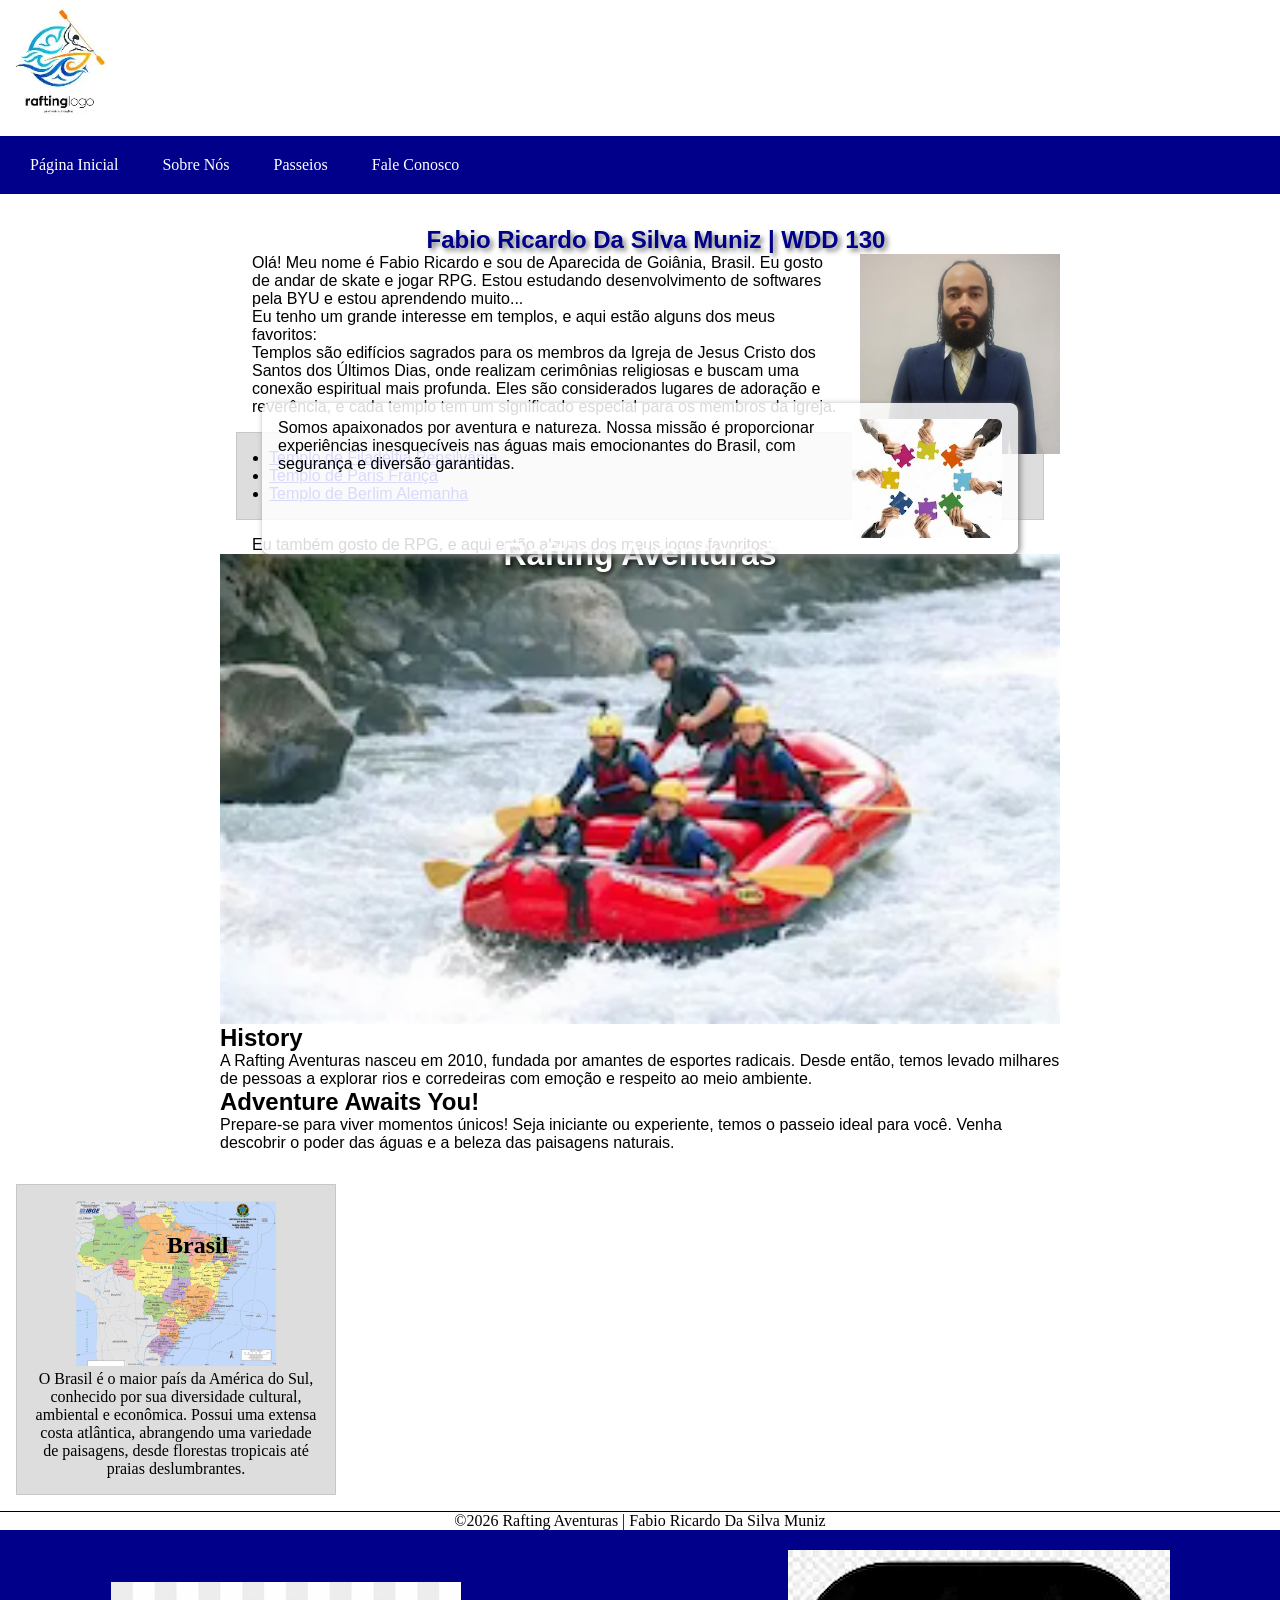
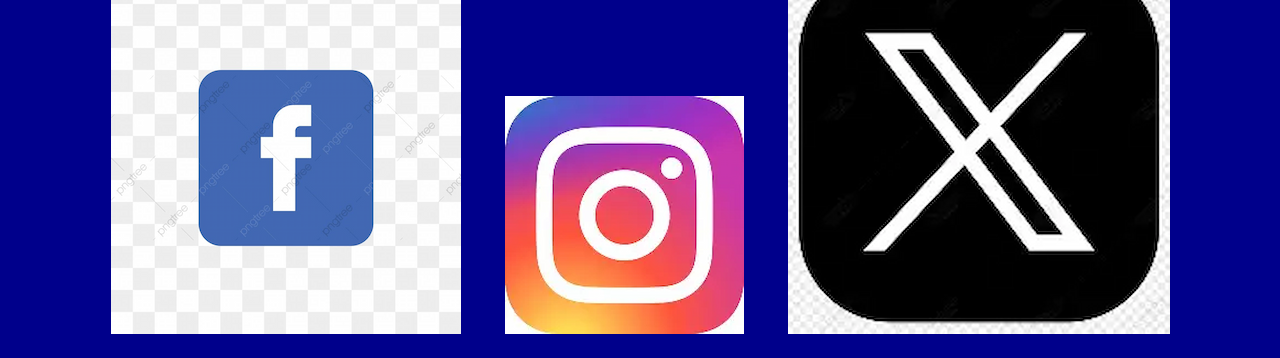
==== index.html @ ad24a940 "atualiza a descrição da página e reorganiza o conteúdo para melhor apresentação e clareza" ====
<!DOCTYPE html>
<html lang="pt-BR">
<head>
  <meta charset="utf-8">
  <meta name="viewport" content="width=device-width,initial-scale=1.0">
  <title>Sobre Nós | Rafting Aventuras</title>

  <meta name="description" content="Página inicial de Fabio Ricardo Da Silva Muniz para o curso WDD 130. Contém informações pessoais, estudos e projetos.">
  <meta name="author" content="Fabio Ricardo Da Silva Muniz">
  <link rel="stylesheet" href="estilos/rafting.css">
</head>

<body>
    <header>
  <img src="imagens/logo.png.png" alt="Logotipo da Rafting Aventuras" width="120">
  <nav>
   <a href="index.html">Página Inicial</a>
   <a href="sobre.html">Sobre Nós</a>
   <a href="passeios.html">Passeios</a>
   <a href="contato.html">Fale Conosco</a>
  </nav>
  </header>

  <main>
    <h1 class="indentacao">Fabio Ricardo Da Silva Muniz | WDD 130</h1>
    <img src="imagens/perfil.png" alt="Olá, meu nome é Fabio Ricardo" width="200">
    <p class="indentacao">Olá! Meu nome é Fabio Ricardo e sou de Aparecida de Goiânia, Brasil. Eu gosto de andar de skate e jogar RPG. Estou estudando desenvolvimento de softwares pela BYU e estou aprendendo muito...</p>
     <p class="indentacao">Eu tenho um grande interesse em templos, e aqui estão alguns dos meus favoritos:</p>
     <p class="indentacao">Templos são edifícios sagrados para os membros da Igreja de Jesus Cristo dos Santos dos Últimos Dias, onde realizam cerimônias religiosas e buscam uma conexão espiritual mais profunda. Eles são considerados lugares de adoração e reverência, e cada templo tem um significado especial para os membros da igreja.</p>
    <ul class="caixa indentacao">
      <li><a href="https://www.churchofjesuschrist.org/temples/details/philadelphia-pennsylvania-temple" target="_blank">Templo de Filadélfia Pensilvânia</a></li>
      <li><a href="https://www.churchofjesuschrist.org/temples/details/paris-france-temple" target="_blank">Templo de Paris França</a></li>
      <li><a href="https://www.churchofjesuschrist.org/temples/details/lima-peru-los-olivos-temple" target="_blank">Templo de Berlim Alemanha</a></li>
    </ul>

     <p class="indentacao">Eu também gosto de RPG, e aqui estão alguns dos meus jogos favoritos:</p>
  <div class="hero">
    <img src="imagens/hero-rafting.png" alt="Equipe de rafting navegando em corredeiras">
    <h1>Rafting Aventuras</h1>
    <article>
      <img src="imagens/equipe.png" alt="Equipe de instrutores de rafting">
      <p>Somos apaixonados por aventura e natureza. Nossa missão é proporcionar experiências inesquecíveis nas águas mais emocionantes do Brasil, com segurança e diversão garantidas.</p>
    </article>
  </div>

  <section>
    <h2>History</h2>
    <p>A Rafting Aventuras nasceu em 2010, fundada por amantes de esportes radicais. Desde então, temos levado milhares de pessoas a explorar rios e corredeiras com emoção e respeito ao meio ambiente.</p>
  </section>

  <section>
    <h2>Adventure Awaits You!</h2>
    <p>Prepare-se para viver momentos únicos! Seja iniciante ou experiente, temos o passeio ideal para você. Venha descobrir o poder das águas e a beleza das paisagens naturais.</p>
  </section>
</main>



  <aside class="caixa">
    <h2>Brasil</h2>
    <img src="imagens/brasil-geografico.jpg" alt="Paisagem representando o Brasil">
    <p>O Brasil é o maior país da América do Sul, conhecido por sua diversidade cultural, ambiental e econômica. Possui uma extensa costa atlântica, abrangendo uma variedade de paisagens, desde florestas tropicais até praias deslumbrantes.</p>
  </aside>
<footer>
  <p>©2026 Rafting Aventuras | Fabio Ricardo Da Silva Muniz</p>
  <nav class="socialmedia">
    <a href="https://facebook.com" target="_blank">
      <img src="imagens/facebook.png.png" alt="Facebook">
    </a>
    <a href="https://instagram.com" target="_blank">
      <img src="imagens/instagram.png.png" alt="Instagram">
    </a>
    <a href="https://twitter.com" target="_blank">
      <img src="imagens/twitter.png.png" alt="Twitter">
    </a>
  </nav>
</footer>


</body>
</html>
---- estilos/rafting.css ----
* {
  margin: 0;
  padding: 0;
  box-sizing: border-box;
}

:root {
  --cor-principal: darkblue;
  --cor-texto: #333;
  --cor-fundo-claro: #eee;
  --cor-borda: #000;
  --cor-sombra: gray;
  --fonte-padrao: Arial, sans-serif;
  --largura-maxima: 840px;
}

.hero article {
  position: absolute;
  bottom: 10%;
  left: 5%;
  right: 5%;
  background-color: rgba(255, 255, 255, 0.85);
  padding: 1rem;
  border-radius: 8px;
  text-align: left;
  box-shadow: 2px 2px 6px var(--cor-sombra);
}


main {
  max-width: var(--largura-maxima);
  margin: 2rem auto;
  font-family: var(--fonte-padrao);
}

h1 {
  text-align: center;
  font-size: 1.5rem;
  text-shadow: 3px 3px 5px #777;
  color: var(--cor-principal);
}

nav {
  background-color: var(--cor-principal);
  padding: 10px;
}

nav a {
  color: white;
  display: inline-block;
  padding: 10px 20px;
  text-decoration: none;
}

main img {
  float: right;
  margin-left: 1rem;
}

aside {
  position: relative;
  width: 20rem;
  margin: 1rem;
  border: 1px solid rgb(0 0 0 / 0.2);
  padding: 1rem;
  background-color: var(--cor-fundo-claro);
  color: var(--cor-texto);
  text-align: center;
}

aside img {
  width: 200px;
  height: auto;
}

aside h2 {
  position: absolute;
  top: 47px;
  left: 150px;
}

footer {
  margin-top: 15px;
  border-top: 1px solid var(--cor-borda);
  text-align: center;
}

/* Seletores de Classe */
.caixa {
  margin: 1rem;
  border: 1px solid rgb(0 0 0 / 10%);
  padding: 1rem;
  background-color: #ddd;
  color: #000;
}
 .indentacao {
  padding-left: 2rem;
}
.hero {
  position: relative;
  text-align: center;
}

.hero img {
  width: 100%;
  height: auto;
  display: block;
}

.hero h1 {
  position: absolute;
  top: 40%;
  left: 50%;
  transform: translate(-50%, -50%);
  color: white;
  font-size: 2rem;
  text-shadow: 2px 2px 5px black;
}

.hero article {
  position: absolute;
  bottom: 10%;
  left: 5%;
  right: 5%;
  background-color: rgba(255, 255, 255, 0.85);
  padding: 1rem;
  border-radius: 8px;
  text-align: left;
}
.hero article img {
  float: right;
  width: 150px;
  margin-left: 1rem;
  border-radius: 6px;
}
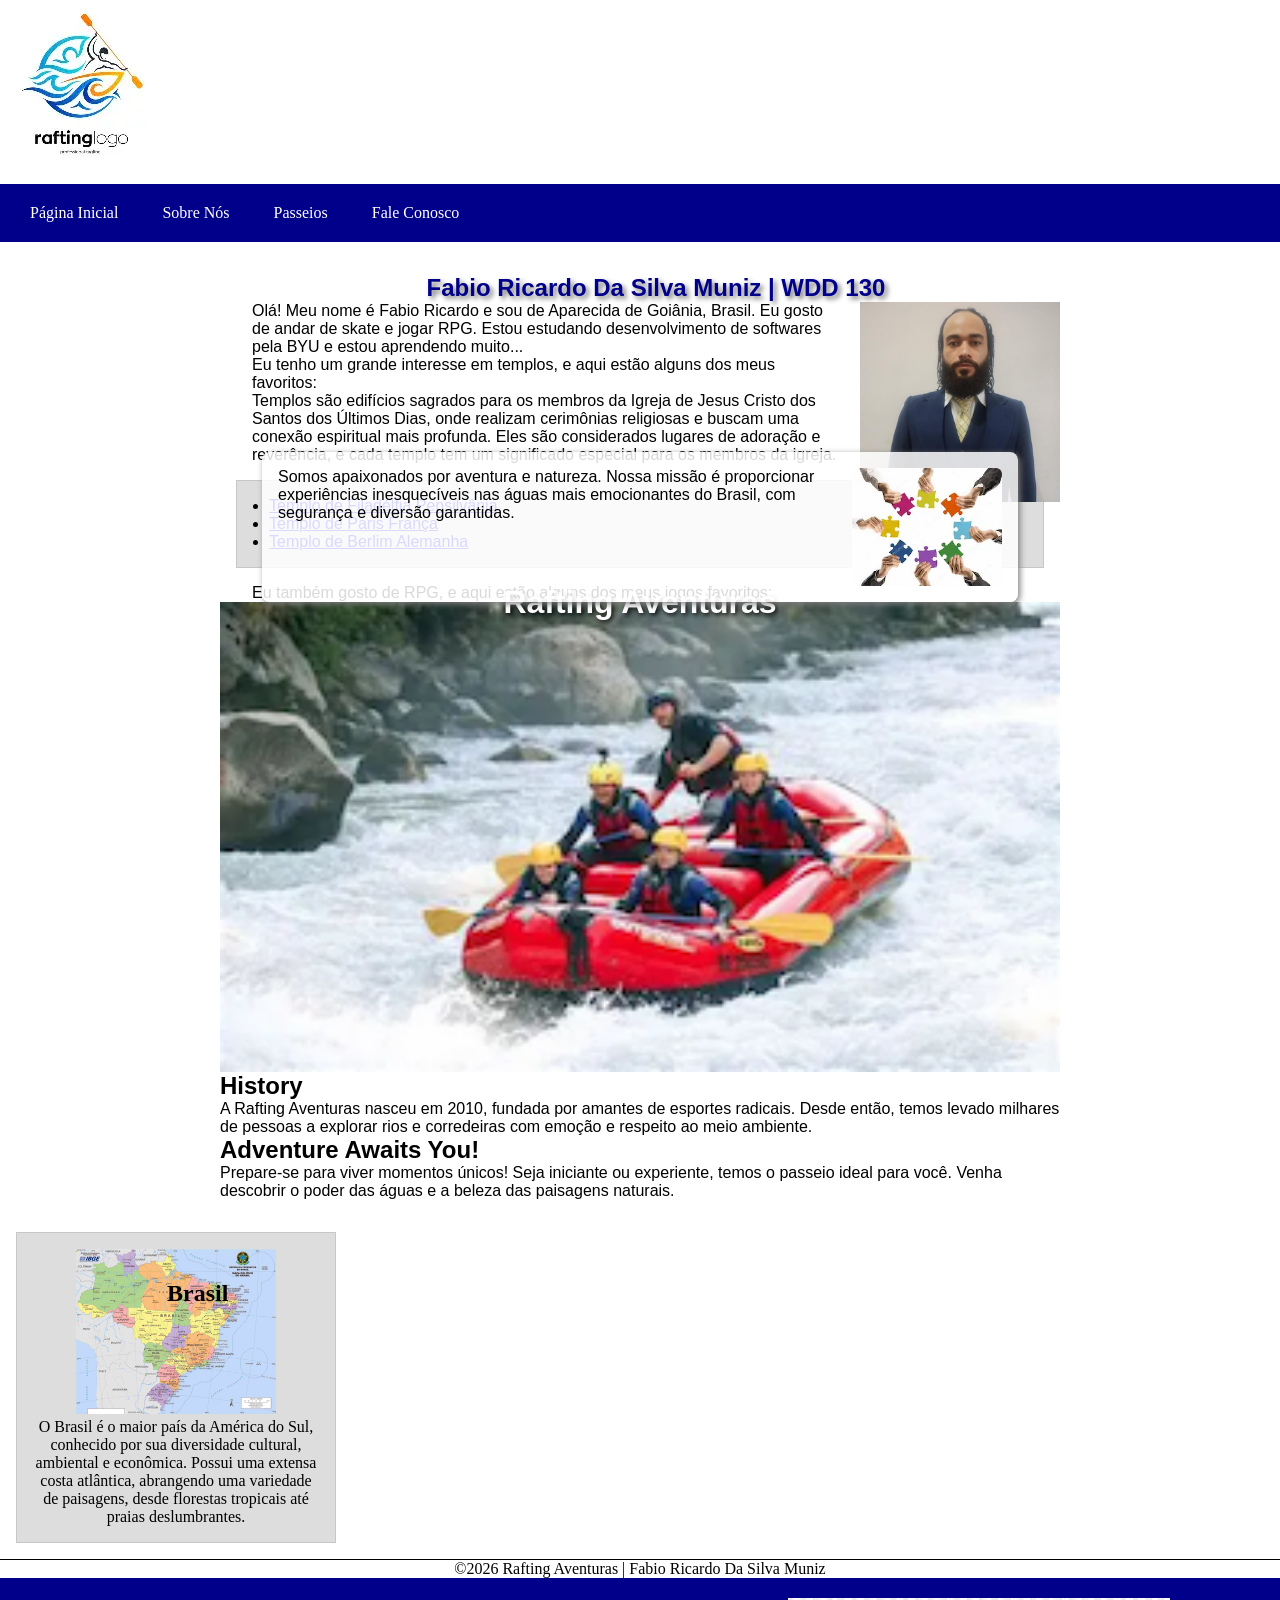
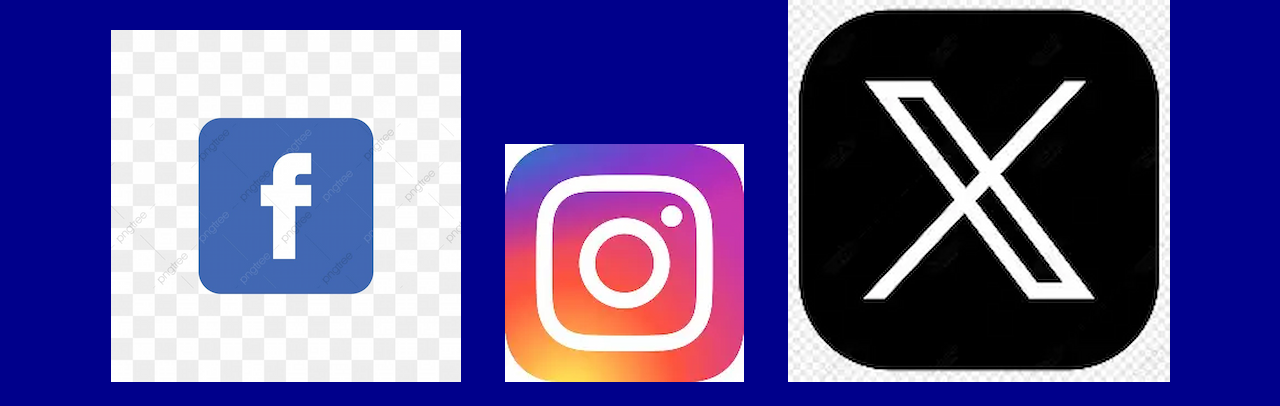
==== commit 71e09706: "Refactor code structure for improved readability and maintainability" ====
--- a/index.html
+++ b/index.html
@@ -8,11 +8,13 @@
   <meta name="description" content="Página inicial de Fabio Ricardo Da Silva Muniz para o curso WDD 130. Contém informações pessoais, estudos e projetos.">
   <meta name="author" content="Fabio Ricardo Da Silva Muniz">
   <link rel="stylesheet" href="estilos/rafting.css">
+
 </head>
 
 <body>
     <header>
-  <img src="imagens/logo.png.png" alt="Logotipo da Rafting Aventuras" width="120">
+  <img src="imagens/logo.png" alt="Logotipo da Rafting Aventuras">
+
   <nav>
    <a href="index.html">Página Inicial</a>
    <a href="sobre.html">Sobre Nós</a>
@@ -65,13 +67,13 @@
   <p>©2026 Rafting Aventuras | Fabio Ricardo Da Silva Muniz</p>
   <nav class="socialmedia">
     <a href="https://facebook.com" target="_blank">
-      <img src="imagens/facebook.png.png" alt="Facebook">
+      <img src="imagens/facebook.png" alt="Facebook">
     </a>
     <a href="https://instagram.com" target="_blank">
-      <img src="imagens/instagram.png.png" alt="Instagram">
+      <img src="imagens/instagram.png" alt="Instagram">
     </a>
     <a href="https://twitter.com" target="_blank">
-      <img src="imagens/twitter.png.png" alt="Twitter">
+      <img src="imagens/twitter.png" alt="Twitter">
     </a>
   </nav>
 </footer>
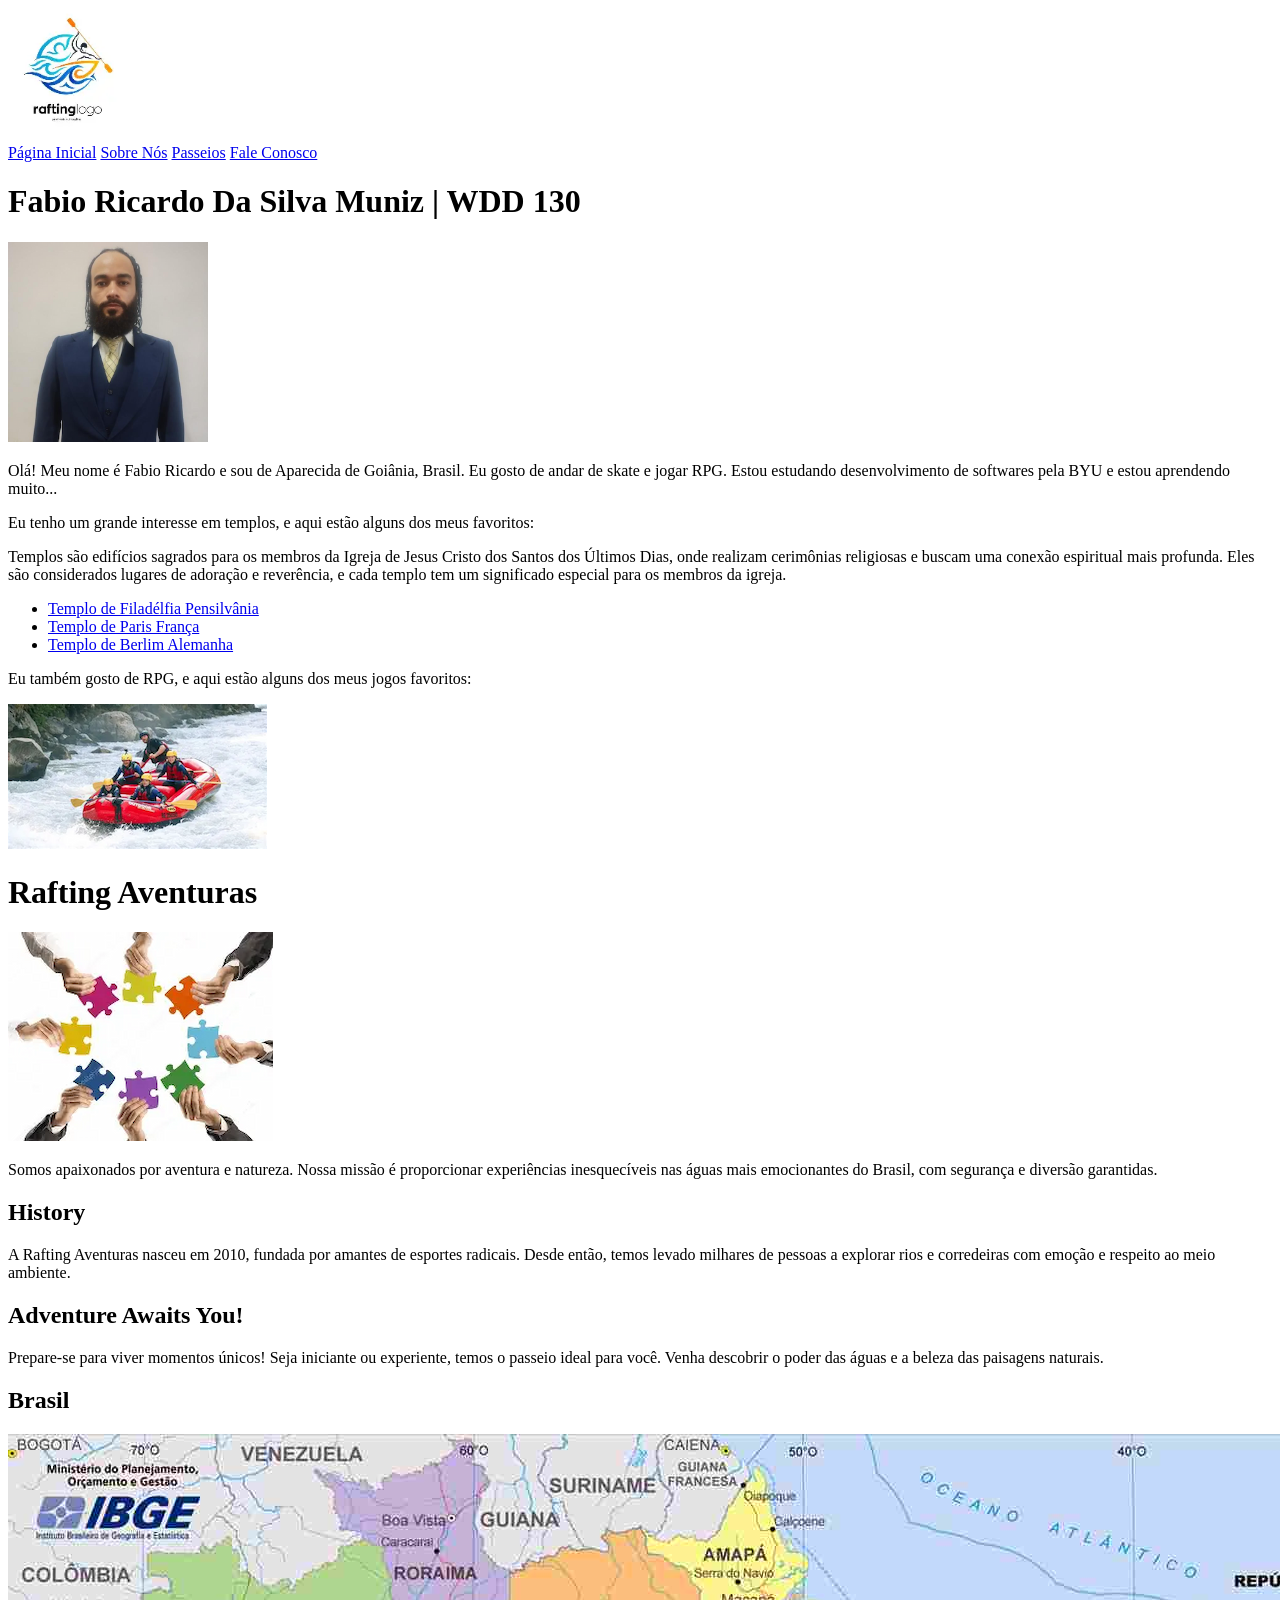
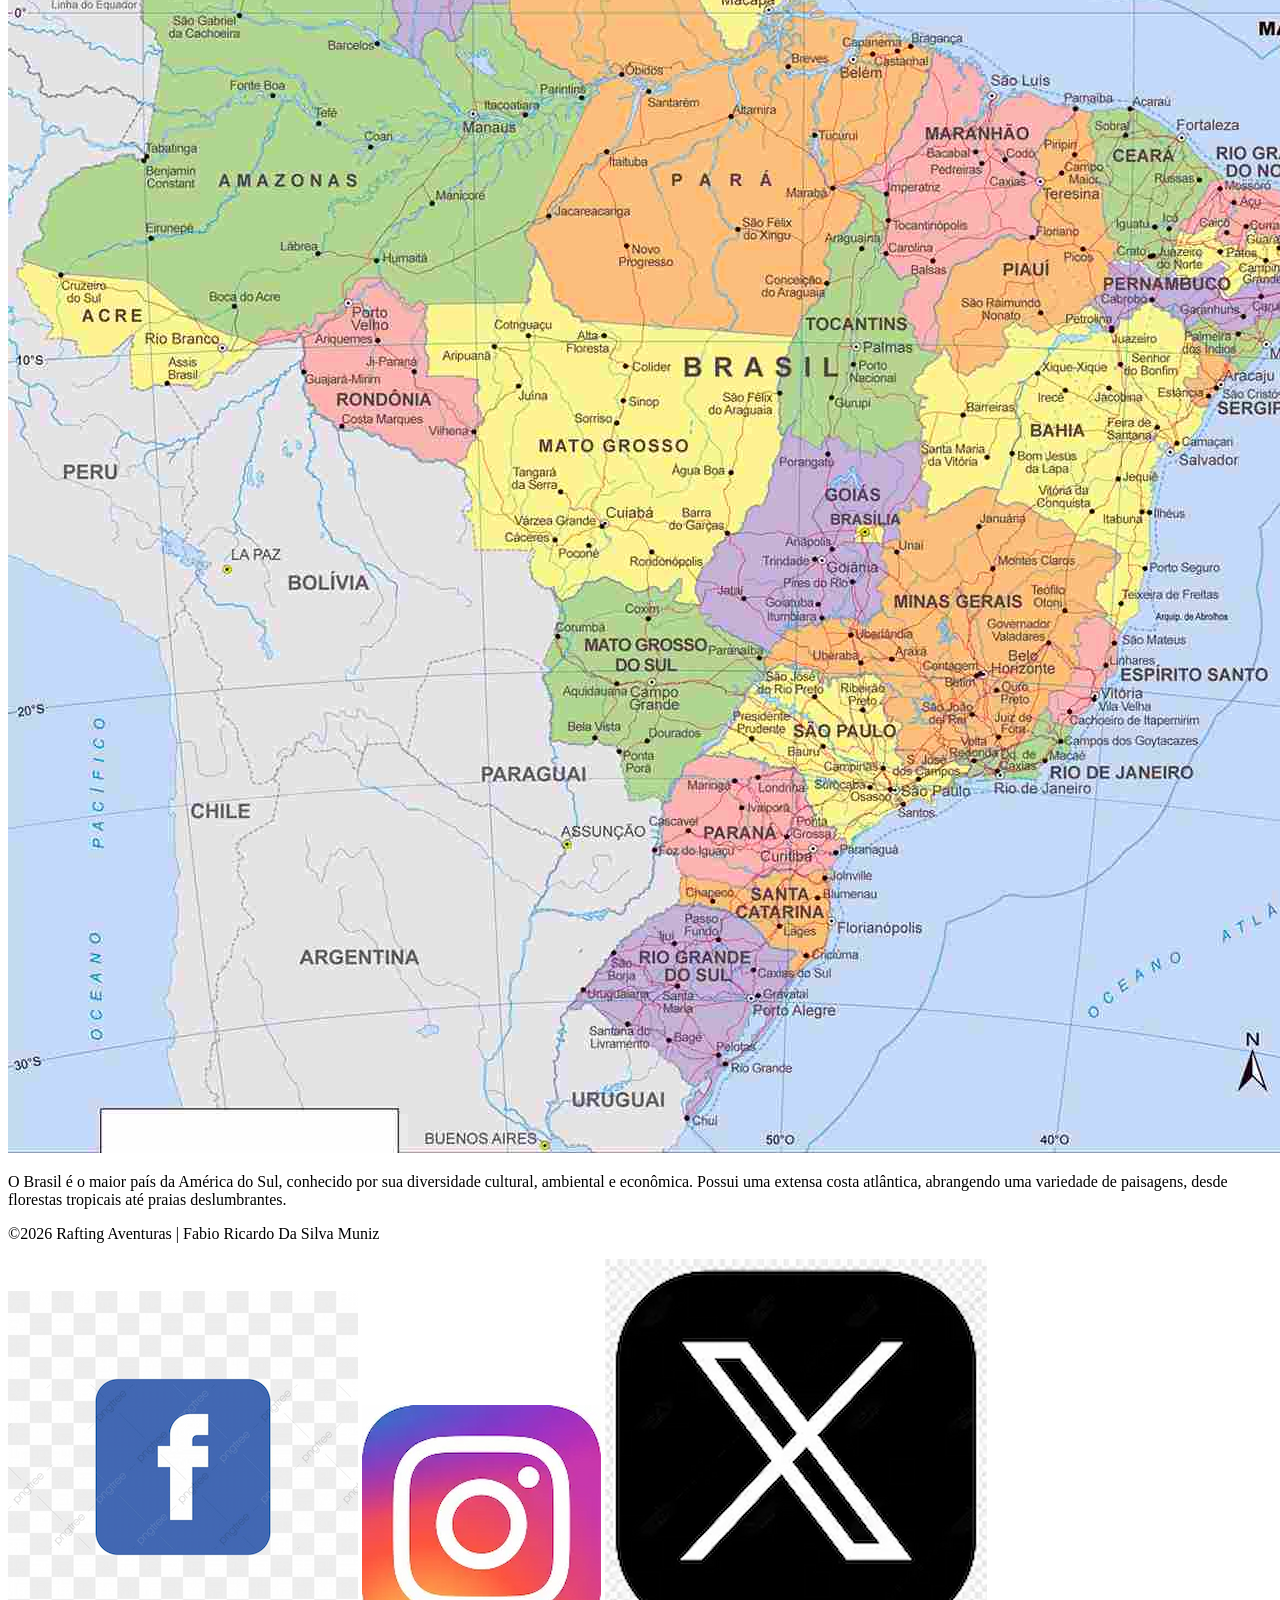
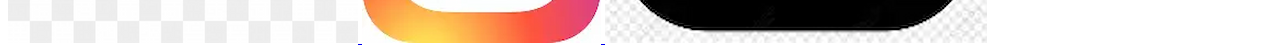
==== commit c80e83ce: "Adiciona atributo rel="noopener noreferrer" aos links de templos e redes sociais na página index.htm" ====
--- a/index.html
+++ b/index.html
@@ -8,13 +8,11 @@
   <meta name="description" content="Página inicial de Fabio Ricardo Da Silva Muniz para o curso WDD 130. Contém informações pessoais, estudos e projetos.">
   <meta name="author" content="Fabio Ricardo Da Silva Muniz">
   <link rel="stylesheet" href="estilos/rafting.css">
-
 </head>
 
 <body>
     <header>
-  <img src="imagens/logo.png" alt="Logotipo da Rafting Aventuras">
-
+  <img src="imagens/logo.png.png" alt="Logotipo da Rafting Aventuras" width="120">
   <nav>
    <a href="index.html">Página Inicial</a>
    <a href="sobre.html">Sobre Nós</a>
@@ -30,9 +28,9 @@
      <p class="indentacao">Eu tenho um grande interesse em templos, e aqui estão alguns dos meus favoritos:</p>
      <p class="indentacao">Templos são edifícios sagrados para os membros da Igreja de Jesus Cristo dos Santos dos Últimos Dias, onde realizam cerimônias religiosas e buscam uma conexão espiritual mais profunda. Eles são considerados lugares de adoração e reverência, e cada templo tem um significado especial para os membros da igreja.</p>
     <ul class="caixa indentacao">
-      <li><a href="https://www.churchofjesuschrist.org/temples/details/philadelphia-pennsylvania-temple" target="_blank">Templo de Filadélfia Pensilvânia</a></li>
-      <li><a href="https://www.churchofjesuschrist.org/temples/details/paris-france-temple" target="_blank">Templo de Paris França</a></li>
-      <li><a href="https://www.churchofjesuschrist.org/temples/details/lima-peru-los-olivos-temple" target="_blank">Templo de Berlim Alemanha</a></li>
+      <li><a href="https://www.churchofjesuschrist.org/temples/details/philadelphia-pennsylvania-temple" target="_blank" rel="noopener noreferrer">Templo de Filadélfia Pensilvânia</a></li>
+      <li><a href="https://www.churchofjesuschrist.org/temples/details/paris-france-temple" target="_blank" rel="noopener noreferrer">Templo de Paris França</a></li>
+      <li><a href="https://www.churchofjesuschrist.org/temples/details/lima-peru-los-olivos-temple" target="_blank" rel="noopener noreferrer">Templo de Berlim Alemanha</a></li>
     </ul>
 
      <p class="indentacao">Eu também gosto de RPG, e aqui estão alguns dos meus jogos favoritos:</p>
@@ -66,13 +64,13 @@
 <footer>
   <p>©2026 Rafting Aventuras | Fabio Ricardo Da Silva Muniz</p>
   <nav class="socialmedia">
-    <a href="https://facebook.com" target="_blank">
+    <a href="https://facebook.com" target="_blank" rel="noopener">
       <img src="imagens/facebook.png" alt="Facebook">
     </a>
-    <a href="https://instagram.com" target="_blank">
+    <a href="https://instagram.com" target="_blank" rel="noopener">
       <img src="imagens/instagram.png" alt="Instagram">
     </a>
-    <a href="https://twitter.com" target="_blank">
+    <a href="https://twitter.com" target="_blank" rel="noopener">
       <img src="imagens/twitter.png" alt="Twitter">
     </a>
   </nav>
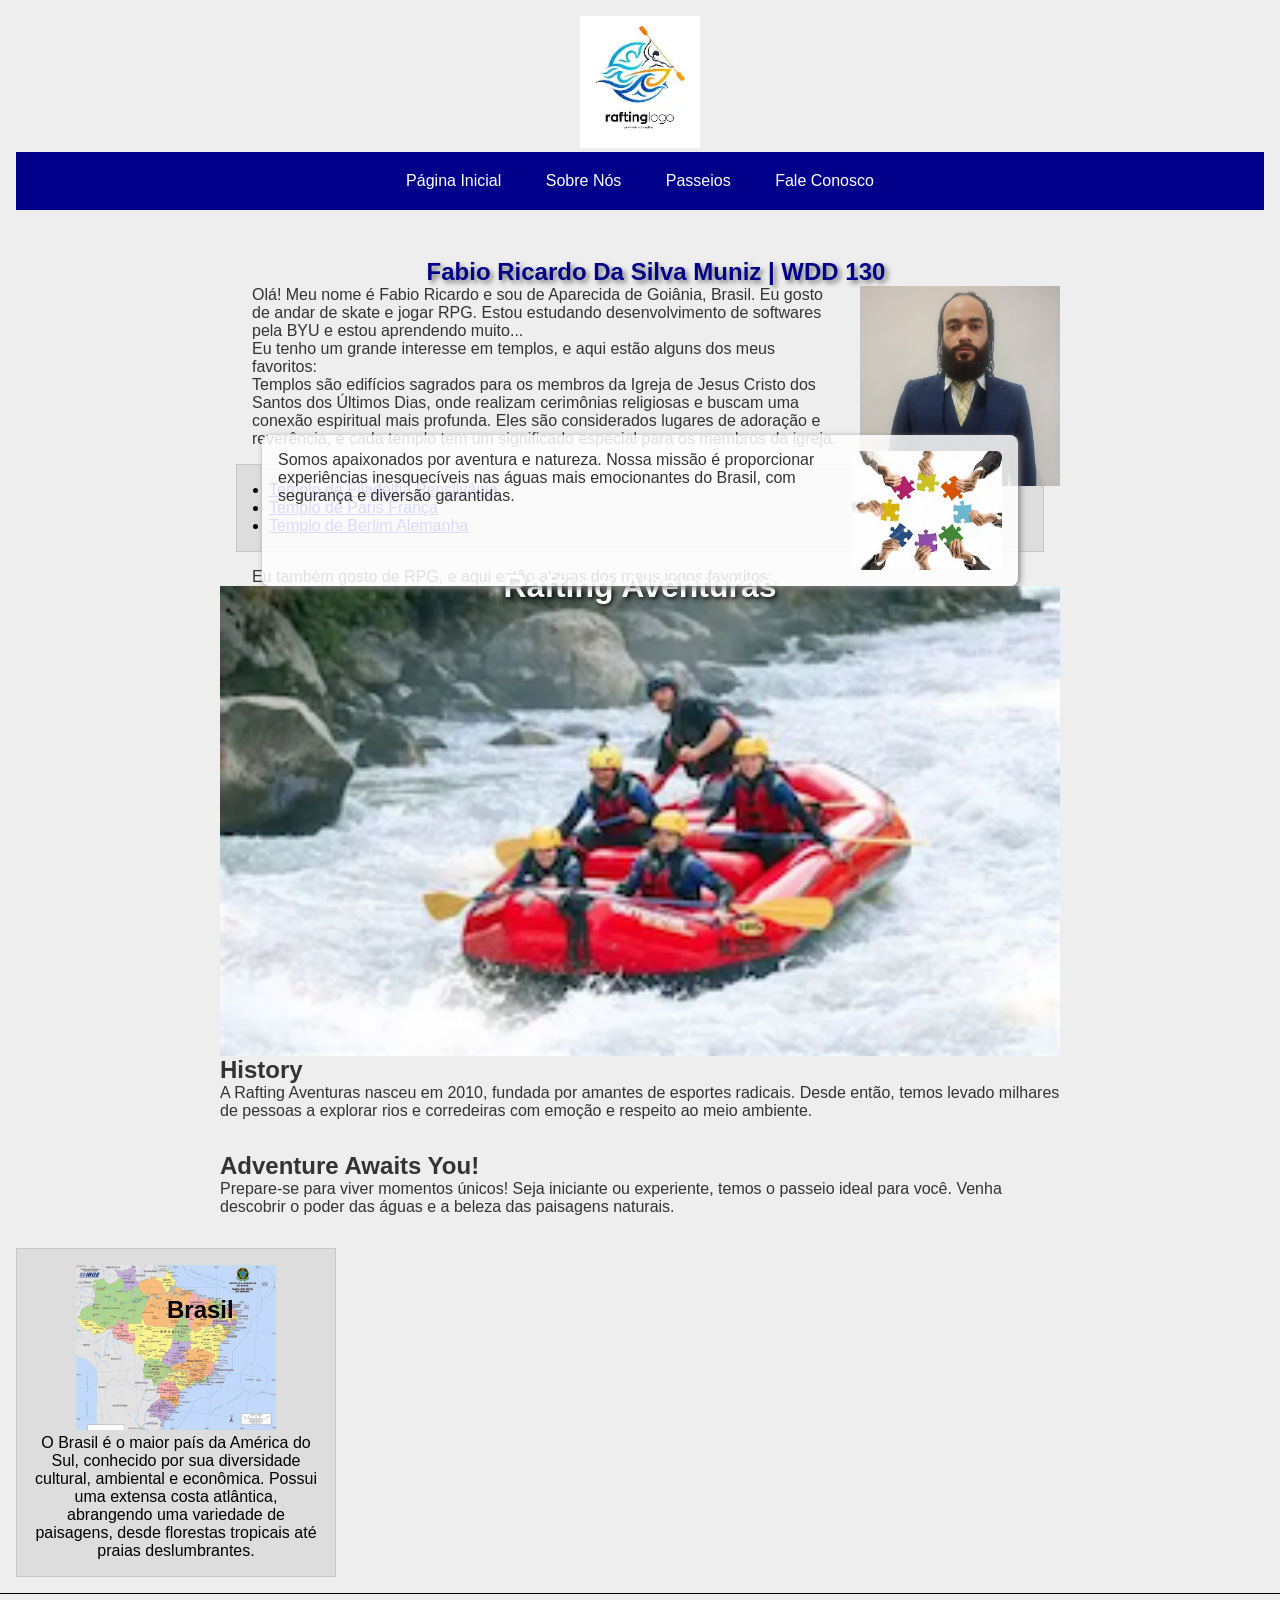
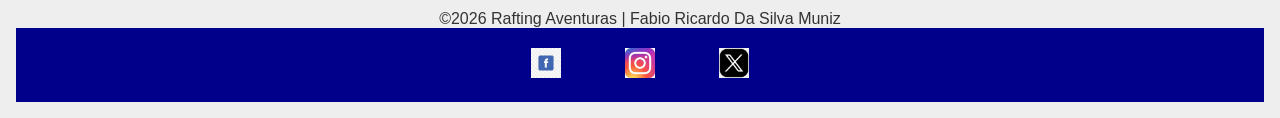
==== commit 744ee08a: "Adiciona o arquivo de estilos rafting.css com estilos globais e de layout" ====
--- a/index.html
+++ b/index.html
@@ -12,7 +12,7 @@
 
 <body>
     <header>
-  <img src="imagens/logo.png.png" alt="Logotipo da Rafting Aventuras" width="120">
+  <img src="imagens/logo.png" alt="Logotipo da Rafting Aventuras" width="120">
   <nav>
    <a href="index.html">Página Inicial</a>
    <a href="sobre.html">Sobre Nós</a>
@@ -28,9 +28,9 @@
      <p class="indentacao">Eu tenho um grande interesse em templos, e aqui estão alguns dos meus favoritos:</p>
      <p class="indentacao">Templos são edifícios sagrados para os membros da Igreja de Jesus Cristo dos Santos dos Últimos Dias, onde realizam cerimônias religiosas e buscam uma conexão espiritual mais profunda. Eles são considerados lugares de adoração e reverência, e cada templo tem um significado especial para os membros da igreja.</p>
     <ul class="caixa indentacao">
-      <li><a href="https://www.churchofjesuschrist.org/temples/details/philadelphia-pennsylvania-temple" target="_blank" rel="noopener noreferrer">Templo de Filadélfia Pensilvânia</a></li>
-      <li><a href="https://www.churchofjesuschrist.org/temples/details/paris-france-temple" target="_blank" rel="noopener noreferrer">Templo de Paris França</a></li>
-      <li><a href="https://www.churchofjesuschrist.org/temples/details/lima-peru-los-olivos-temple" target="_blank" rel="noopener noreferrer">Templo de Berlim Alemanha</a></li>
+      <li><a href="https://www.churchofjesuschrist.org/temples/details/philadelphia-pennsylvania-temple" target="_blank" rel="noopener">Templo de Filadélfia Pensilvânia</a></li>
+      <li><a href="https://www.churchofjesuschrist.org/temples/details/paris-france-temple" target="_blank" rel="noopener">Templo de Paris França</a></li>
+      <li><a href="https://www.churchofjesuschrist.org/temples/details/lima-peru-los-olivos-temple" target="_blank" rel="noopener">Templo de Berlim Alemanha</a></li>
     </ul>
 
      <p class="indentacao">Eu também gosto de RPG, e aqui estão alguns dos meus jogos favoritos:</p>
--- a/estilos/rafting.css
+++ b/estilos/rafting.css
@@ -0,0 +1,158 @@
+/* Reset universal */
+* {
+  margin: 0;
+  padding: 0;
+  box-sizing: border-box;
+}
+
+/* Variáveis globais */
+:root {
+  --cor-principal: darkblue;
+  --cor-texto: #333;
+  --cor-fundo-claro: #eee;
+  --cor-borda: #000;
+  --cor-sombra: gray;
+  --fonte-padrao: Arial, sans-serif;
+  --largura-maxima: 840px;
+}
+
+/* Estrutura principal */
+body {
+  font-family: var(--fonte-padrao);
+  color: var(--cor-texto);
+  background-color: var(--cor-fundo-claro);
+}
+
+main {
+  max-width: var(--largura-maxima);
+  margin: 2rem auto;
+}
+
+/* Cabeçalho e navegação */
+header {
+  text-align: center;
+  padding: 1rem;
+}
+
+nav {
+  background-color: var(--cor-principal);
+  padding: 10px;
+}
+
+nav a {
+  color: white;
+  display: inline-block;
+  padding: 10px 20px;
+  text-decoration: none;
+}
+
+/* Hero */
+.hero {
+  position: relative;
+  text-align: center;
+}
+
+.hero img {
+  width: 100%;
+  height: auto;
+  display: block;
+}
+
+.hero h1 {
+  position: absolute;
+  top: 40%;
+  left: 50%;
+  transform: translate(-50%, -50%);
+  color: white;
+  font-size: 2rem;
+  text-shadow: 2px 2px 5px black;
+}
+
+.hero article {
+  position: absolute;
+  bottom: 10%;
+  left: 5%;
+  right: 5%;
+  background-color: rgba(255, 255, 255, 0.85);
+  padding: 1rem;
+  border-radius: 8px;
+  text-align: left;
+  box-shadow: 2px 2px 6px var(--cor-sombra);
+}
+
+.hero article img {
+  float: right;
+  width: 150px;
+  margin-left: 1rem;
+  border-radius: 6px;
+}
+
+/* Conteúdo */
+h1 {
+  text-align: center;
+  font-size: 1.5rem;
+  text-shadow: 3px 3px 5px #777;
+  color: var(--cor-principal);
+}
+
+section {
+  margin: 2rem 0;
+}
+
+main img {
+  float: right;
+  margin-left: 1rem;
+}
+
+/* Aside */
+aside {
+  position: relative;
+  width: 20rem;
+  margin: 1rem auto;
+  border: 1px solid var(--cor-borda);
+  padding: 1rem;
+  background-color: var(--cor-fundo-claro);
+  text-align: center;
+}
+
+aside img {
+  width: 200px;
+  height: auto;
+}
+
+aside h2 {
+  position: absolute;
+  top: 47px;
+  left: 150px;
+}
+
+/* Footer */
+footer {
+  margin-top: 15px;
+  border-top: 1px solid var(--cor-borda);
+  text-align: center;
+  padding: 1rem;
+}
+
+.socialmedia a {
+  text-decoration: none;
+  margin: 0 10px;
+}
+
+.socialmedia img {
+  width: 30px;
+  height: auto;
+}
+
+/* Classes utilitárias */
+.caixa {
+  margin: 1rem;
+  border: 1px solid rgb(0 0 0 / 10%);
+  padding: 1rem;
+  background-color: #ddd;
+  color: #000;
+}
+
+.indentacao {
+  padding-left: 2rem;
+}
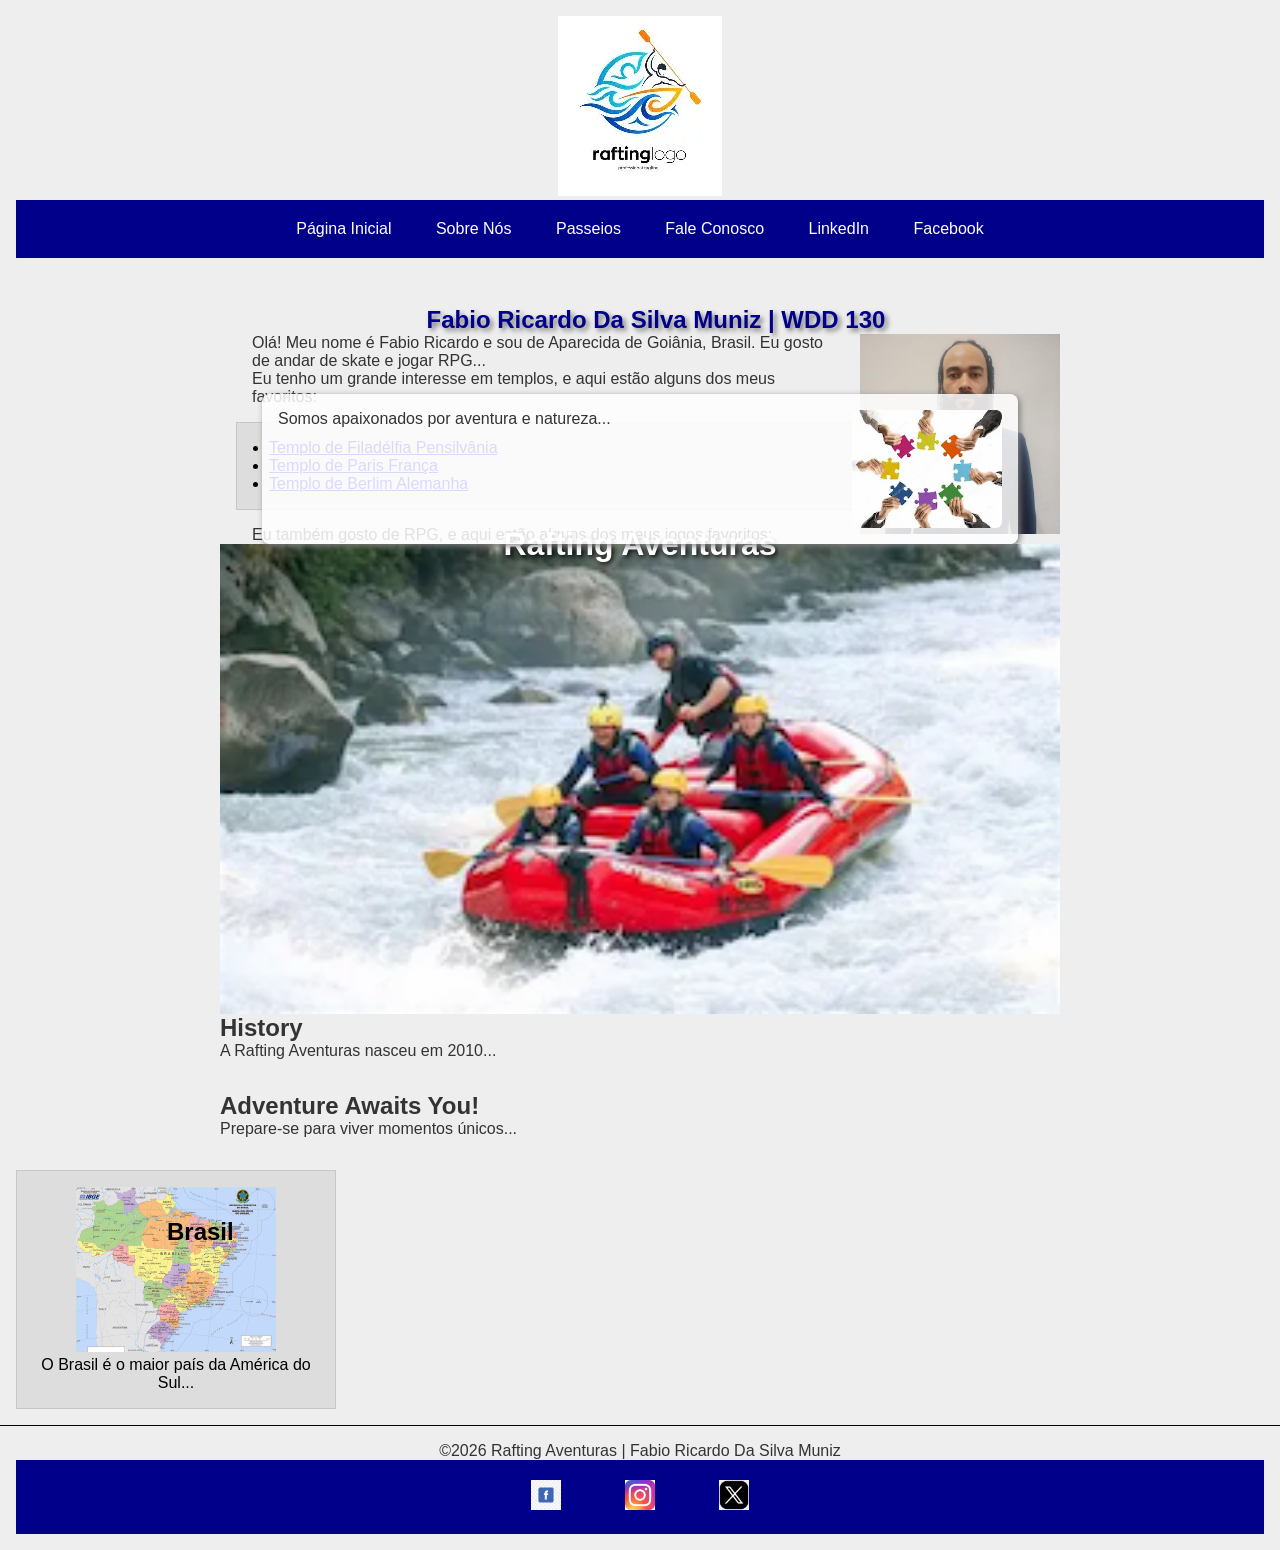
==== commit 0279d2bb: "remove arquivo de estilos CSS obsoleto e atualiza a estrutura do HTML para melhor organização e legi" ====
--- a/index.html
+++ b/index.html
@@ -11,71 +11,65 @@
 </head>
 
 <body>
-    <header>
-  <img src="imagens/logo.png" alt="Logotipo da Rafting Aventuras" width="120">
-  <nav>
-   <a href="index.html">Página Inicial</a>
-   <a href="sobre.html">Sobre Nós</a>
-   <a href="passeios.html">Passeios</a>
-   <a href="contato.html">Fale Conosco</a>
-  </nav>
+  <header>
+    <img src="imagens/logo.png" alt="Logotipo da Rafting Aventuras">
+    <nav>
+      <a href="index.html">Página Inicial</a>
+      <a href="sobre.html">Sobre Nós</a>
+      <a href="passeios.html">Passeios</a>
+      <a href="contato.html">Fale Conosco</a>
+      <a href="https://linkedin.com" target="_blank">LinkedIn</a>
+      <a href="https://facebook.com" target="_blank">Facebook</a>
+    </nav>
   </header>
 
-  <main>
-    <h1 class="indentacao">Fabio Ricardo Da Silva Muniz | WDD 130</h1>
-    <img src="imagens/perfil.png" alt="Olá, meu nome é Fabio Ricardo" width="200">
-    <p class="indentacao">Olá! Meu nome é Fabio Ricardo e sou de Aparecida de Goiânia, Brasil. Eu gosto de andar de skate e jogar RPG. Estou estudando desenvolvimento de softwares pela BYU e estou aprendendo muito...</p>
-     <p class="indentacao">Eu tenho um grande interesse em templos, e aqui estão alguns dos meus favoritos:</p>
-     <p class="indentacao">Templos são edifícios sagrados para os membros da Igreja de Jesus Cristo dos Santos dos Últimos Dias, onde realizam cerimônias religiosas e buscam uma conexão espiritual mais profunda. Eles são considerados lugares de adoração e reverência, e cada templo tem um significado especial para os membros da igreja.</p>
-    <ul class="caixa indentacao">
-      <li><a href="https://www.churchofjesuschrist.org/temples/details/philadelphia-pennsylvania-temple" target="_blank" rel="noopener">Templo de Filadélfia Pensilvânia</a></li>
-      <li><a href="https://www.churchofjesuschrist.org/temples/details/paris-france-temple" target="_blank" rel="noopener">Templo de Paris França</a></li>
-      <li><a href="https://www.churchofjesuschrist.org/temples/details/lima-peru-los-olivos-temple" target="_blank" rel="noopener">Templo de Berlim Alemanha</a></li>
-    </ul>
+  <div class="grid">
+    <main>
+      <h1 class="indentacao">Fabio Ricardo Da Silva Muniz | WDD 130</h1>
+      <img src="imagens/perfil.png" alt="Olá, meu nome é Fabio Ricardo" width="200">
+      <p class="indentacao">Olá! Meu nome é Fabio Ricardo e sou de Aparecida de Goiânia, Brasil. Eu gosto de andar de skate e jogar RPG...</p>
+      <p class="indentacao">Eu tenho um grande interesse em templos, e aqui estão alguns dos meus favoritos:</p>
+      <ul class="caixa indentacao">
+        <li><a href="https://www.churchofjesuschrist.org/temples/details/philadelphia-pennsylvania-temple" target="_blank">Templo de Filadélfia Pensilvânia</a></li>
+        <li><a href="https://www.churchofjesuschrist.org/temples/details/paris-france-temple" target="_blank">Templo de Paris França</a></li>
+        <li><a href="https://www.churchofjesuschrist.org/temples/details/lima-peru-los-olivos-temple" target="_blank">Templo de Berlim Alemanha</a></li>
+      </ul>
 
-     <p class="indentacao">Eu também gosto de RPG, e aqui estão alguns dos meus jogos favoritos:</p>
-  <div class="hero">
-    <img src="imagens/hero-rafting.png" alt="Equipe de rafting navegando em corredeiras">
-    <h1>Rafting Aventuras</h1>
-    <article>
-      <img src="imagens/equipe.png" alt="Equipe de instrutores de rafting">
-      <p>Somos apaixonados por aventura e natureza. Nossa missão é proporcionar experiências inesquecíveis nas águas mais emocionantes do Brasil, com segurança e diversão garantidas.</p>
-    </article>
+      <p class="indentacao">Eu também gosto de RPG, e aqui estão alguns dos meus jogos favoritos:</p>
+      <div class="hero">
+        <img src="imagens/hero-rafting.png" alt="Equipe de rafting navegando em corredeiras">
+        <h1>Rafting Aventuras</h1>
+        <article>
+          <img src="imagens/equipe.png" alt="Equipe de instrutores de rafting">
+          <p>Somos apaixonados por aventura e natureza...</p>
+        </article>
+      </div>
+
+      <section>
+        <h2>History</h2>
+        <p>A Rafting Aventuras nasceu em 2010...</p>
+      </section>
+
+      <section>
+        <h2>Adventure Awaits You!</h2>
+        <p>Prepare-se para viver momentos únicos...</p>
+      </section>
+    </main>
+
+    <aside class="caixa">
+      <h2>Brasil</h2>
+      <img src="imagens/brasil-geografico.jpg" alt="Paisagem representando o Brasil">
+      <p>O Brasil é o maior país da América do Sul...</p>
+    </aside>
   </div>
 
-  <section>
-    <h2>History</h2>
-    <p>A Rafting Aventuras nasceu em 2010, fundada por amantes de esportes radicais. Desde então, temos levado milhares de pessoas a explorar rios e corredeiras com emoção e respeito ao meio ambiente.</p>
-  </section>
-
-  <section>
-    <h2>Adventure Awaits You!</h2>
-    <p>Prepare-se para viver momentos únicos! Seja iniciante ou experiente, temos o passeio ideal para você. Venha descobrir o poder das águas e a beleza das paisagens naturais.</p>
-  </section>
-</main>
-
-
-
-  <aside class="caixa">
-    <h2>Brasil</h2>
-    <img src="imagens/brasil-geografico.jpg" alt="Paisagem representando o Brasil">
-    <p>O Brasil é o maior país da América do Sul, conhecido por sua diversidade cultural, ambiental e econômica. Possui uma extensa costa atlântica, abrangendo uma variedade de paisagens, desde florestas tropicais até praias deslumbrantes.</p>
-  </aside>
-<footer>
-  <p>©2026 Rafting Aventuras | Fabio Ricardo Da Silva Muniz</p>
-  <nav class="socialmedia">
-    <a href="https://facebook.com" target="_blank" rel="noopener">
-      <img src="imagens/facebook.png" alt="Facebook">
-    </a>
-    <a href="https://instagram.com" target="_blank" rel="noopener">
-      <img src="imagens/instagram.png" alt="Instagram">
-    </a>
-    <a href="https://twitter.com" target="_blank" rel="noopener">
-      <img src="imagens/twitter.png" alt="Twitter">
-    </a>
-  </nav>
-</footer>
-
-
+  <footer>
+    <p>©2026 Rafting Aventuras | Fabio Ricardo Da Silva Muniz</p>
+    <nav class="socialmedia">
+      <a href="https://facebook.com" target="_blank"><img src="imagens/facebook.png" alt="Facebook"></a>
+      <a href="https://instagram.com" target="_blank"><img src="imagens/instagram.png" alt="Instagram"></a>
+      <a href="https://twitter.com" target="_blank"><img src="imagens/twitter.png" alt="Twitter"></a>
+    </nav>
+  </footer>
 </body>
 </html>
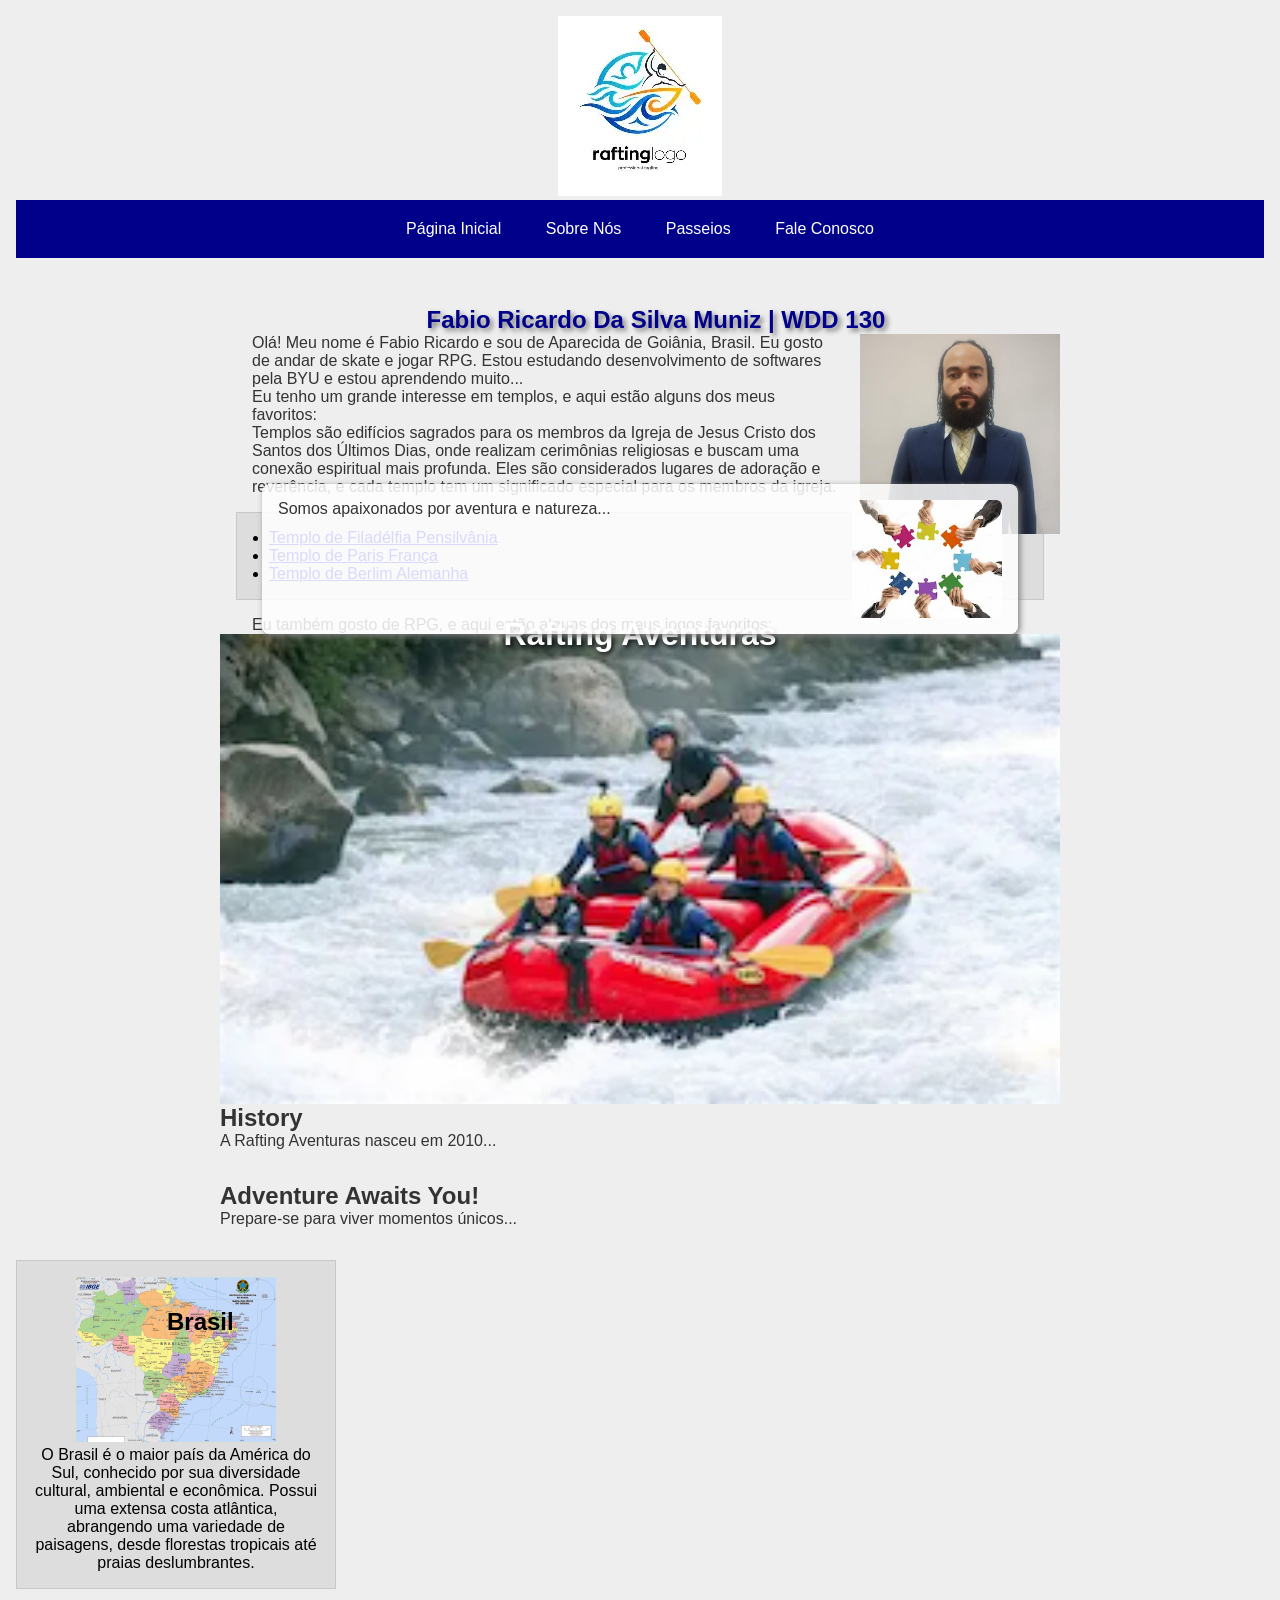
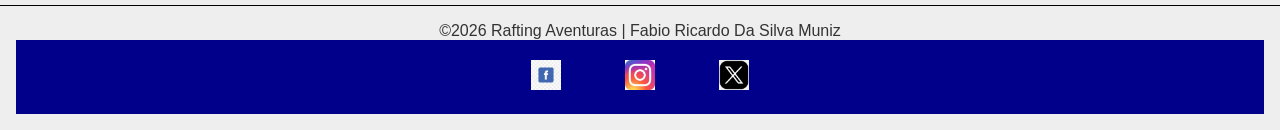
==== commit d17c8613: "adiciona estilos CSS para estrutura e layout, incluindo cabeçalho, navegação e rodapé; cria nova pág" ====
--- a/index.html
+++ b/index.html
@@ -11,29 +11,28 @@
 </head>
 
 <body>
-  <header>
-    <img src="imagens/logo.png" alt="Logotipo da Rafting Aventuras">
-    <nav>
-      <a href="index.html">Página Inicial</a>
-      <a href="sobre.html">Sobre Nós</a>
-      <a href="passeios.html">Passeios</a>
-      <a href="contato.html">Fale Conosco</a>
-      <a href="https://linkedin.com" target="_blank">LinkedIn</a>
-      <a href="https://facebook.com" target="_blank">Facebook</a>
-    </nav>
+    <header>
+  <img src="imagens/logo.png" alt="Logotipo da Rafting Aventuras">
+
+  <nav>
+   <a href="index.html">Página Inicial</a>
+   <a href="sobre.html">Sobre Nós</a>
+   <a href="passeios.html">Passeios</a>
+   <a href="contato.html">Fale Conosco</a>
+  </nav>
   </header>
 
-  <div class="grid">
-    <main>
-      <h1 class="indentacao">Fabio Ricardo Da Silva Muniz | WDD 130</h1>
-      <img src="imagens/perfil.png" alt="Olá, meu nome é Fabio Ricardo" width="200">
-      <p class="indentacao">Olá! Meu nome é Fabio Ricardo e sou de Aparecida de Goiânia, Brasil. Eu gosto de andar de skate e jogar RPG...</p>
-      <p class="indentacao">Eu tenho um grande interesse em templos, e aqui estão alguns dos meus favoritos:</p>
-      <ul class="caixa indentacao">
-        <li><a href="https://www.churchofjesuschrist.org/temples/details/philadelphia-pennsylvania-temple" target="_blank">Templo de Filadélfia Pensilvânia</a></li>
-        <li><a href="https://www.churchofjesuschrist.org/temples/details/paris-france-temple" target="_blank">Templo de Paris França</a></li>
-        <li><a href="https://www.churchofjesuschrist.org/temples/details/lima-peru-los-olivos-temple" target="_blank">Templo de Berlim Alemanha</a></li>
-      </ul>
+  <main>
+    <h1 class="indentacao">Fabio Ricardo Da Silva Muniz | WDD 130</h1>
+    <img src="imagens/perfil.png" alt="Olá, meu nome é Fabio Ricardo" width="200">
+    <p class="indentacao">Olá! Meu nome é Fabio Ricardo e sou de Aparecida de Goiânia, Brasil. Eu gosto de andar de skate e jogar RPG. Estou estudando desenvolvimento de softwares pela BYU e estou aprendendo muito...</p>
+     <p class="indentacao">Eu tenho um grande interesse em templos, e aqui estão alguns dos meus favoritos:</p>
+     <p class="indentacao">Templos são edifícios sagrados para os membros da Igreja de Jesus Cristo dos Santos dos Últimos Dias, onde realizam cerimônias religiosas e buscam uma conexão espiritual mais profunda. Eles são considerados lugares de adoração e reverência, e cada templo tem um significado especial para os membros da igreja.</p>
+    <ul class="caixa indentacao">
+      <li><a href="https://www.churchofjesuschrist.org/temples/details/philadelphia-pennsylvania-temple" target="_blank">Templo de Filadélfia Pensilvânia</a></li>
+      <li><a href="https://www.churchofjesuschrist.org/temples/details/paris-france-temple" target="_blank">Templo de Paris França</a></li>
+      <li><a href="https://www.churchofjesuschrist.org/temples/details/lima-peru-los-olivos-temple" target="_blank">Templo de Berlim Alemanha</a></li>
+    </ul>
 
       <p class="indentacao">Eu também gosto de RPG, e aqui estão alguns dos meus jogos favoritos:</p>
       <div class="hero">
@@ -56,20 +55,26 @@
       </section>
     </main>
 
-    <aside class="caixa">
-      <h2>Brasil</h2>
-      <img src="imagens/brasil-geografico.jpg" alt="Paisagem representando o Brasil">
-      <p>O Brasil é o maior país da América do Sul...</p>
-    </aside>
-  </div>
+  <aside class="caixa">
+    <h2>Brasil</h2>
+    <img src="imagens/brasil-geografico.jpg" alt="Paisagem representando o Brasil">
+    <p>O Brasil é o maior país da América do Sul, conhecido por sua diversidade cultural, ambiental e econômica. Possui uma extensa costa atlântica, abrangendo uma variedade de paisagens, desde florestas tropicais até praias deslumbrantes.</p>
+  </aside>
+<footer>
+  <p>©2026 Rafting Aventuras | Fabio Ricardo Da Silva Muniz</p>
+  <nav class="socialmedia">
+    <a href="https://facebook.com" target="_blank">
+      <img src="imagens/facebook.png" alt="Facebook">
+    </a>
+    <a href="https://instagram.com" target="_blank">
+      <img src="imagens/instagram.png" alt="Instagram">
+    </a>
+    <a href="https://twitter.com" target="_blank">
+      <img src="imagens/twitter.png" alt="Twitter">
+    </a>
+  </nav>
+</footer>
 
-  <footer>
-    <p>©2026 Rafting Aventuras | Fabio Ricardo Da Silva Muniz</p>
-    <nav class="socialmedia">
-      <a href="https://facebook.com" target="_blank"><img src="imagens/facebook.png" alt="Facebook"></a>
-      <a href="https://instagram.com" target="_blank"><img src="imagens/instagram.png" alt="Instagram"></a>
-      <a href="https://twitter.com" target="_blank"><img src="imagens/twitter.png" alt="Twitter"></a>
-    </nav>
-  </footer>
+
 </body>
 </html>
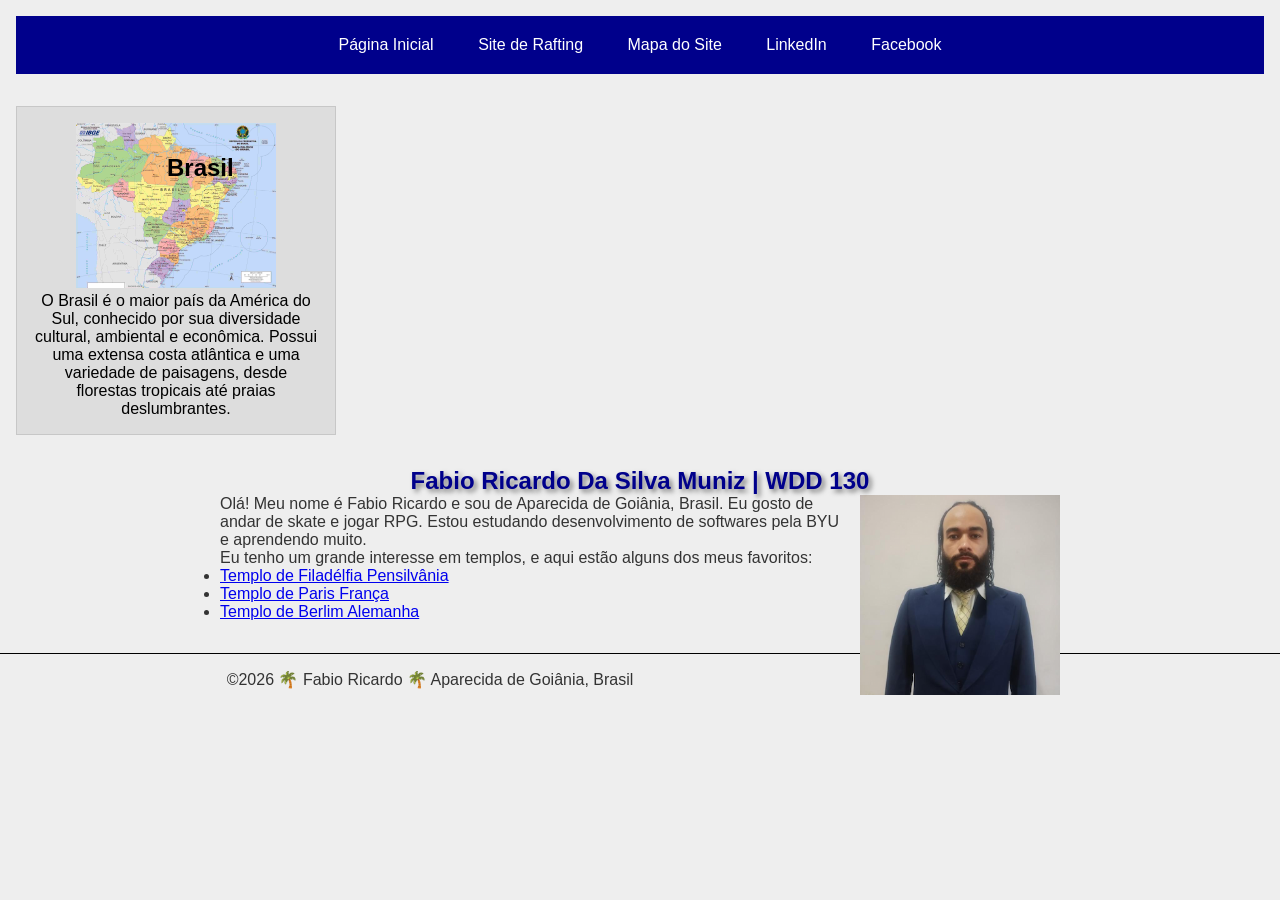
==== commit 9cac4a84: "atualiza estilos CSS e reorganiza a estrutura do HTML para melhorar a legibilidade e a apresentação " ====
--- a/index.html
+++ b/index.html
@@ -3,78 +3,45 @@
 <head>
   <meta charset="utf-8">
   <meta name="viewport" content="width=device-width,initial-scale=1.0">
-  <title>Sobre Nós | Rafting Aventuras</title>
-
-  <meta name="description" content="Página inicial de Fabio Ricardo Da Silva Muniz para o curso WDD 130. Contém informações pessoais, estudos e projetos.">
+  <title>Fabio Ricardo | WDD 130</title>
+  <meta name="description" content="Página inicial de Fabio Ricardo Da Silva Muniz para o curso WDD 130.">
   <meta name="author" content="Fabio Ricardo Da Silva Muniz">
   <link rel="stylesheet" href="estilos/rafting.css">
 </head>
 
 <body>
-    <header>
-  <img src="imagens/logo.png" alt="Logotipo da Rafting Aventuras">
-
-  <nav>
-   <a href="index.html">Página Inicial</a>
-   <a href="sobre.html">Sobre Nós</a>
-   <a href="passeios.html">Passeios</a>
-   <a href="contato.html">Fale Conosco</a>
-  </nav>
+  <header>
+    <nav>
+      <a href="index.html">Página Inicial</a>
+      <a href="site-rafting.html">Site de Rafting</a>
+      <a href="mapa.html">Mapa do Site</a>
+      <a href="https://linkedin.com" target="_blank">LinkedIn</a>
+      <a href="https://facebook.com" target="_blank">Facebook</a>
+    </nav>
   </header>
 
-  <main>
-    <h1 class="indentacao">Fabio Ricardo Da Silva Muniz | WDD 130</h1>
-    <img src="imagens/perfil.png" alt="Olá, meu nome é Fabio Ricardo" width="200">
-    <p class="indentacao">Olá! Meu nome é Fabio Ricardo e sou de Aparecida de Goiânia, Brasil. Eu gosto de andar de skate e jogar RPG. Estou estudando desenvolvimento de softwares pela BYU e estou aprendendo muito...</p>
-     <p class="indentacao">Eu tenho um grande interesse em templos, e aqui estão alguns dos meus favoritos:</p>
-     <p class="indentacao">Templos são edifícios sagrados para os membros da Igreja de Jesus Cristo dos Santos dos Últimos Dias, onde realizam cerimônias religiosas e buscam uma conexão espiritual mais profunda. Eles são considerados lugares de adoração e reverência, e cada templo tem um significado especial para os membros da igreja.</p>
-    <ul class="caixa indentacao">
-      <li><a href="https://www.churchofjesuschrist.org/temples/details/philadelphia-pennsylvania-temple" target="_blank">Templo de Filadélfia Pensilvânia</a></li>
-      <li><a href="https://www.churchofjesuschrist.org/temples/details/paris-france-temple" target="_blank">Templo de Paris França</a></li>
-      <li><a href="https://www.churchofjesuschrist.org/temples/details/lima-peru-los-olivos-temple" target="_blank">Templo de Berlim Alemanha</a></li>
-    </ul>
+  <div class="grid">
+    <aside class="caixa">
+      <h2>Brasil</h2>
+      <img src="imagens/brasil-geografico.jpg" alt="Mapa político do Brasil">
+      <p>O Brasil é o maior país da América do Sul, conhecido por sua diversidade cultural, ambiental e econômica. Possui uma extensa costa atlântica e uma variedade de paisagens, desde florestas tropicais até praias deslumbrantes.</p>
+    </aside>
 
-      <p class="indentacao">Eu também gosto de RPG, e aqui estão alguns dos meus jogos favoritos:</p>
-      <div class="hero">
-        <img src="imagens/hero-rafting.png" alt="Equipe de rafting navegando em corredeiras">
-        <h1>Rafting Aventuras</h1>
-        <article>
-          <img src="imagens/equipe.png" alt="Equipe de instrutores de rafting">
-          <p>Somos apaixonados por aventura e natureza...</p>
-        </article>
-      </div>
+    <main>
+      <h1>Fabio Ricardo Da Silva Muniz | WDD 130</h1>
+      <img src="imagens/perfil.png" alt="Fabio Ricardo" width="200">
+      <p>Olá! Meu nome é Fabio Ricardo e sou de Aparecida de Goiânia, Brasil. Eu gosto de andar de skate e jogar RPG. Estou estudando desenvolvimento de softwares pela BYU e aprendendo muito.</p>
+      <p>Eu tenho um grande interesse em templos, e aqui estão alguns dos meus favoritos:</p>
+      <ul>
+        <li><a href="https://www.churchofjesuschrist.org/temples/details/philadelphia-pennsylvania-temple" target="_blank">Templo de Filadélfia Pensilvânia</a></li>
+        <li><a href="https://www.churchofjesuschrist.org/temples/details/paris-france-temple" target="_blank">Templo de Paris França</a></li>
+        <li><a href="https://www.churchofjesuschrist.org/temples/details/lima-peru-los-olivos-temple" target="_blank">Templo de Berlim Alemanha</a></li>
+      </ul>
+    </main>
+  </div>
 
-      <section>
-        <h2>History</h2>
-        <p>A Rafting Aventuras nasceu em 2010...</p>
-      </section>
-
-      <section>
-        <h2>Adventure Awaits You!</h2>
-        <p>Prepare-se para viver momentos únicos...</p>
-      </section>
-    </main>
-
-  <aside class="caixa">
-    <h2>Brasil</h2>
-    <img src="imagens/brasil-geografico.jpg" alt="Paisagem representando o Brasil">
-    <p>O Brasil é o maior país da América do Sul, conhecido por sua diversidade cultural, ambiental e econômica. Possui uma extensa costa atlântica, abrangendo uma variedade de paisagens, desde florestas tropicais até praias deslumbrantes.</p>
-  </aside>
-<footer>
-  <p>©2026 Rafting Aventuras | Fabio Ricardo Da Silva Muniz</p>
-  <nav class="socialmedia">
-    <a href="https://facebook.com" target="_blank">
-      <img src="imagens/facebook.png" alt="Facebook">
-    </a>
-    <a href="https://instagram.com" target="_blank">
-      <img src="imagens/instagram.png" alt="Instagram">
-    </a>
-    <a href="https://twitter.com" target="_blank">
-      <img src="imagens/twitter.png" alt="Twitter">
-    </a>
-  </nav>
-</footer>
-
-
+  <footer>
+    <p>©2026 🌴 Fabio Ricardo 🌴 Aparecida de Goiânia, Brasil</p>
+  </footer>
 </body>
 </html>
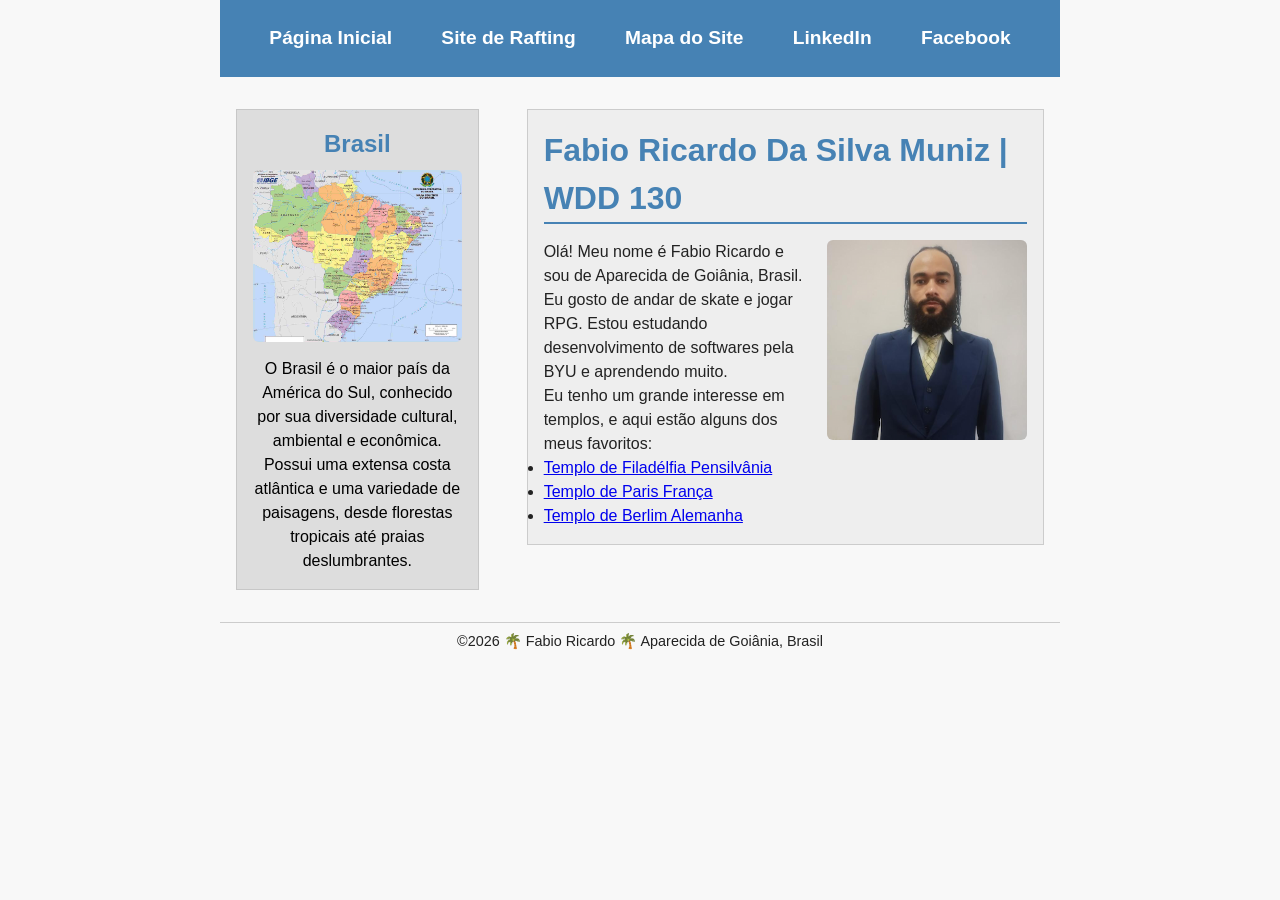
==== commit 0e4b5ec2: "atualiza o arquivo de estilos CSS para melhorar a organização e a legibilidade do layout" ====
--- a/index.html
+++ b/index.html
@@ -6,7 +6,7 @@
   <title>Fabio Ricardo | WDD 130</title>
   <meta name="description" content="Página inicial de Fabio Ricardo Da Silva Muniz para o curso WDD 130.">
   <meta name="author" content="Fabio Ricardo Da Silva Muniz">
-  <link rel="stylesheet" href="estilos/rafting.css">
+  <link rel="stylesheet" href="estilos/estilos.css">
 </head>
 
 <body>
--- a/estilos/estilos.css
+++ b/estilos/estilos.css
@@ -0,0 +1,123 @@
+/* Reset e variáveis */
+* {
+  margin: 0;
+  padding: 0;
+  box-sizing: border-box;
+}
+
+:root {
+  --cor-principal: steelblue;
+  --cor-texto: #222;
+  --cor-fundo: #f8f8f8;
+  --cor-caixa: #eee;
+  --largura-maxima: 840px;
+  --fonte-padrao: Arial, Helvetica, sans-serif;
+}
+
+/* Corpo */
+body {
+  font-family: var(--fonte-padrao);
+  line-height: 1.5;
+  color: var(--cor-texto);
+  background-color: var(--cor-fundo);
+}
+
+/* Header, Footer e Grid centralizados */
+header, footer, .grid {
+  max-width: var(--largura-maxima);
+  margin: 0 auto;
+}
+
+/* Navegação com Flexbox */
+nav {
+  background-color: var(--cor-principal);
+  padding: 1rem;
+  display: flex;
+  justify-content: space-evenly;
+  align-items: center;
+}
+
+nav a {
+  display: block;
+  padding: 0.5rem 1rem;
+  text-decoration: none;
+  font-size: 1.2rem;
+  font-weight: 700;
+  color: #fff;
+}
+
+nav a:hover {
+  background-color: #1e5fa8;
+  border-radius: 5px;
+}
+
+/* Layout em Grid */
+.grid {
+  display: grid;
+  grid-template-columns: 1fr 2fr;
+  gap: 1rem;
+  align-items: start;
+  margin-top: 1rem;
+}
+
+/* Aside */
+aside {
+  grid-column: 1/2;
+  grid-row: 1/2;
+  background-color: var(--cor-caixa);
+  border: 1px solid #ccc;
+  padding: 1rem;
+  text-align: center;
+}
+
+aside h2 {
+  color: var(--cor-principal);
+  margin-bottom: 0.5rem;
+}
+
+aside img {
+  width: 100%;
+  height: auto;
+  border-radius: 6px;
+  margin-bottom: 0.5rem;
+}
+
+/* Main */
+main {
+  grid-column: 2/3;
+  margin: 1rem;
+  background-color: var(--cor-caixa);
+  border: 1px solid #ccc;
+  padding: 1rem;
+}
+
+main h1 {
+  color: var(--cor-principal);
+  border-bottom: 2px solid var(--cor-principal);
+  margin-bottom: 1rem;
+}
+
+main img {
+  float: right;
+  margin-left: 1rem;
+  border-radius: 6px;
+}
+
+/* Footer */
+footer {
+  text-align: center;
+  margin-top: 1rem;
+  padding: 0.5rem;
+  border-top: 1px solid #ccc;
+  font-size: 0.9rem;
+  color: var(--cor-texto);
+}
+
+/* Caixa genérica */
+.caixa {
+  margin: 1rem;
+  border: 1px solid rgb(0 0 0 / 10%);
+  padding: 1rem;
+  background-color: #ddd;
+  color: #000;
+}
